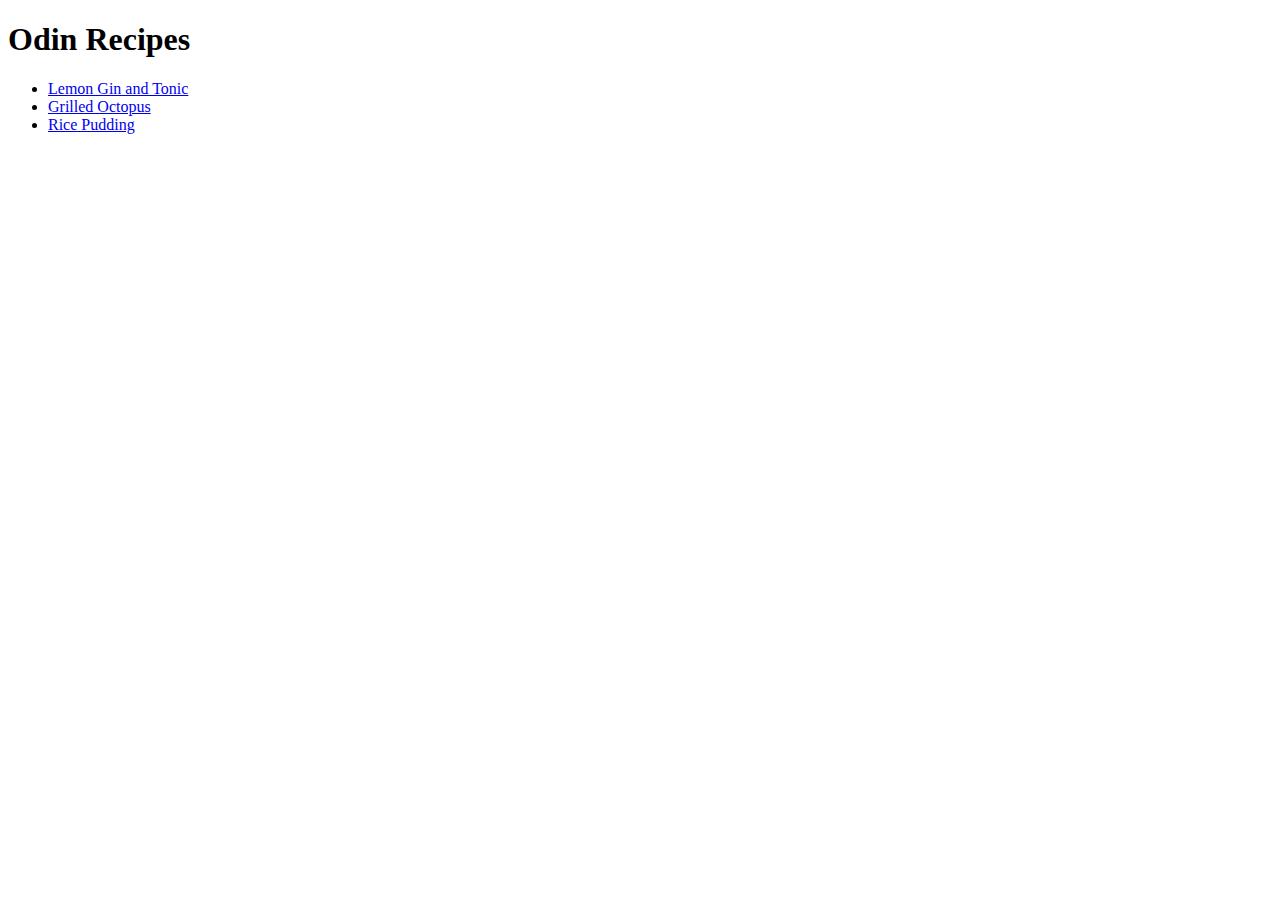
==== index.html @ faad0441 "Add files via upload" ====
<!DOCTYPE html>

<html>

<Head>

<meta charset="utf-8">

<title> <h1> Gin Tonic </h1> </title>

</head>


<body>

    <h1> Odin Recipes </h1>


    <ul>
        <li><a href="recipes/gintonic.html">Lemon Gin and Tonic</a></li>
        <li><a href="recipes/grilledoctopus.html">Grilled Octopus</a></li>
        <li><a href="recipes/ricepudding.html">Rice Pudding</a></li>
      </ul>

    <p>


</p>
</body>


</html>
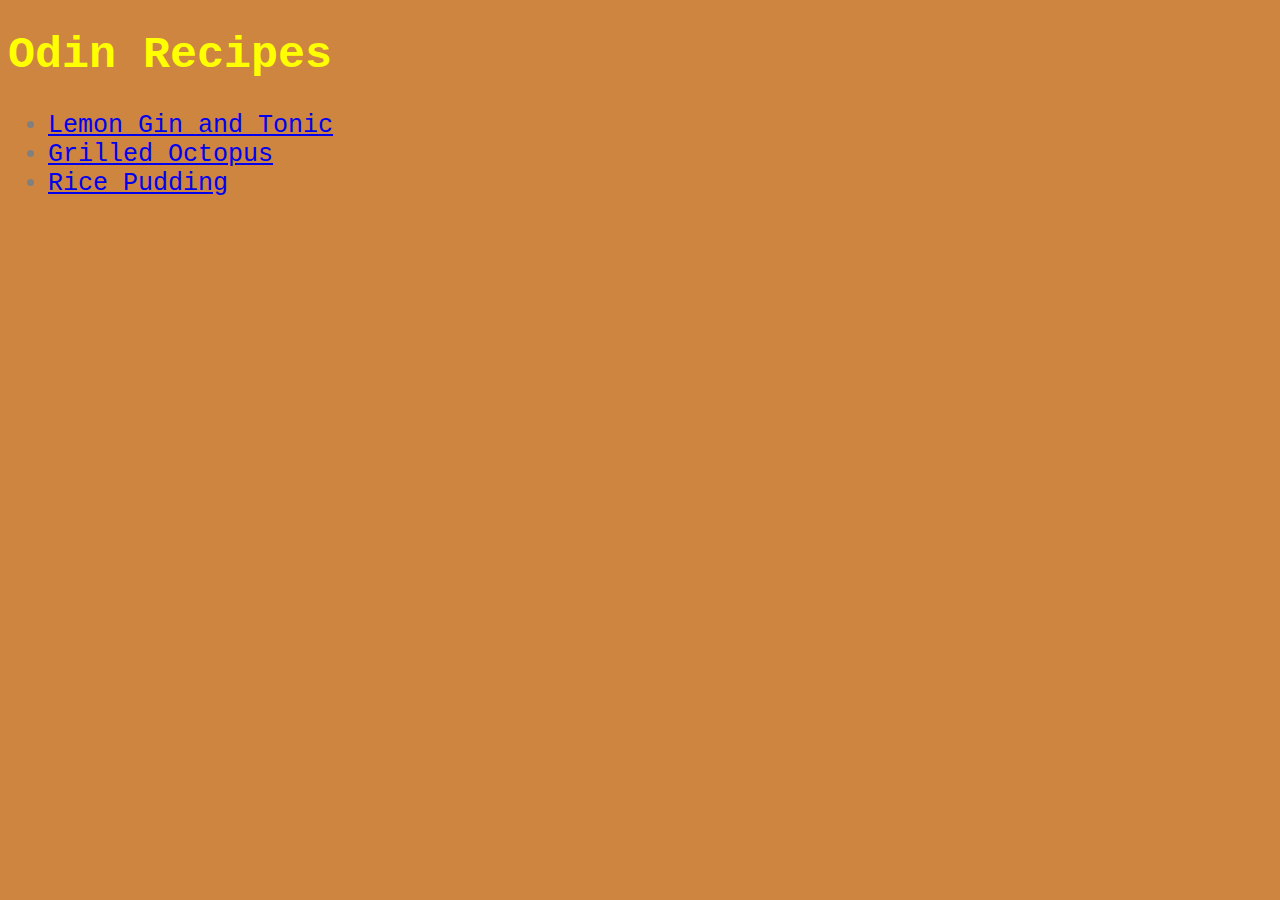
==== commit 3f21fb07: "HTML & CSS recipes project" ====
--- a/index.html
+++ b/index.html
@@ -8,6 +8,8 @@
 
 <title> <h1> Gin Tonic </h1> </title>
 
+<link rel="stylesheet" href="recipes.css">
+
 </head>
 
 
@@ -17,9 +19,9 @@
 
 
     <ul>
-        <li><a href="recipes/gintonic.html">Lemon Gin and Tonic</a></li>
-        <li><a href="recipes/grilledoctopus.html">Grilled Octopus</a></li>
-        <li><a href="recipes/ricepudding.html">Rice Pudding</a></li>
+        <li><a href="gintonic.html">Lemon Gin and Tonic</a></li>
+        <li><a href="grilledoctopus.html">Grilled Octopus</a></li>
+        <li><a href="ricepudding.html">Rice Pudding</a></li>
       </ul>
 
     <p>
--- a/recipes.css
+++ b/recipes.css
@@ -0,0 +1,165 @@
+body  {
+
+    background-color:peru;
+    font-size: 33px;
+    
+  }  
+
+  .ginback  {
+
+    background-color: rgb(180, 51, 51);
+    font-size: 33px;
+    
+  }  
+
+  div
+
+  {
+
+    color: yellow;
+    font-size: 35px;
+    font-family: 'Courier New', Courier, monospace;
+    
+  } 
+
+p
+
+{
+  color: grey;
+  font-size: 25px;
+  font-family: 'Courier New', Courier, monospace;
+ 
+} 
+
+h3
+
+{
+
+  color: grey;
+  font-size: 25px;
+  font-family: 'Courier New', Courier, monospace;
+} 
+
+.recipedescp
+
+{
+
+  color: yellow;
+  font-size: 30px;
+  font-family: 'Courier New', Courier, monospace;
+} 
+
+
+
+h2
+
+{
+
+  color: yellow;
+  font-size: 30px;
+  font-family: 'Courier New', Courier, monospace;
+} 
+
+h1
+
+{
+
+  color: yellow;
+  font-size: 45px;
+  font-family: 'Courier New', Courier, monospace;
+} 
+
+ul
+
+{
+
+  color: grey;
+  font-size: 25px;
+  font-family: 'Courier New', Courier, monospace;
+}
+
+ol
+
+{
+
+  color: grey;
+  font-size: 25px;
+  font-display: 1000;
+  font-family: 'Courier New', Courier, monospace;
+}
+
+.gin.tonic
+
+{
+
+  height: auto;
+  width: 400px;
+
+
+}
+
+.gin.tonic.two
+
+{
+
+  height: auto;
+  width: 400px;
+
+
+}
+
+.ricep1
+
+{
+
+  height: auto;
+  width: 800px;
+
+
+}
+
+.ricep2
+{
+
+  height: auto;
+  width: 400px;
+
+
+}
+
+.pudding
+
+{
+
+  background-color:blue;
+  font-size: 33px;
+  
+}  
+
+.oct
+
+{
+
+  background-color:purple;
+  font-size: 33px;
+  
+}
+
+.oct1
+
+
+{
+  height: auto;
+  width: 400px;
+
+  
+}
+.oct2
+
+{
+
+  height: auto;
+  width: 400px;
+  
+}
+
